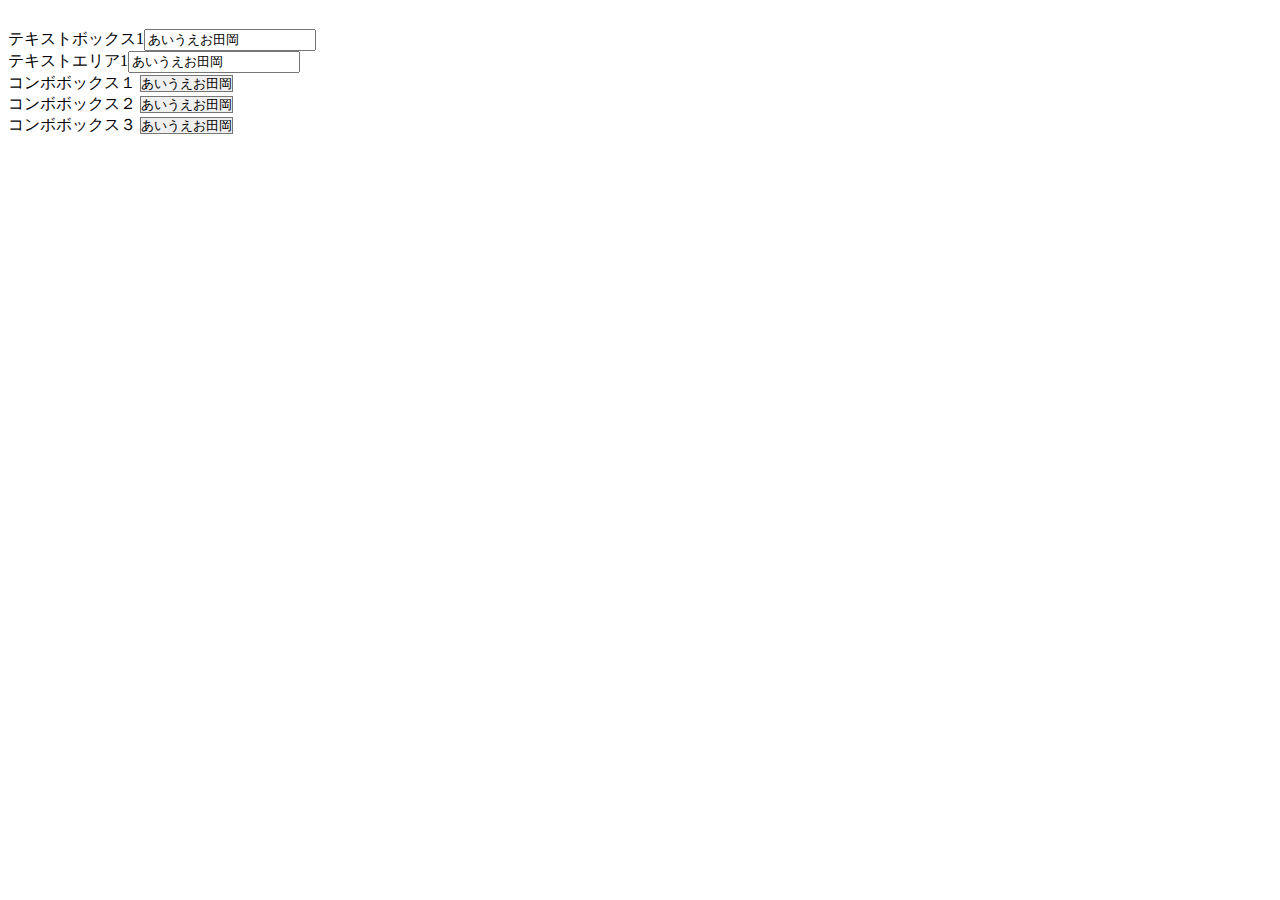
==== index.html @ f420bbea "Update index.html" ====
<html>
<head>
  <title>Font-Test Page</title>
　<link rel="stylesheet" href="test.css">
</head>
  <body>
    <form name="test">
      <label>テキストボックス1</label><input type="text" name="text1" value="あいうえお田岡"><br>
      <label>テキストエリア1</label><input type="textarea" name="text2" value="あいうえお田岡"><br>
      <label>コンボボックス１</label>
          <select name="combo1">
              <option>あいうえお田岡</option>
              <option>あいうえお田岡</option>
              <option>あいうえお田岡</option>
          </select><br>
      <label>コンボボックス２</label>
          <select id="idtest" name="combo2">
              <option id="idtest">あいうえお田岡</option>
              <option id="idtest">あいうえお田岡</option>
              <option id="idtest">あいうえお田岡</option>
          </select><br>
      <label>コンボボックス３</label>
          <select class="classtest" name="combo3">
              <option font="Hiragino Mincho Pro">あいうえお田岡</option>
              <option class="classtest">あいうえお田岡</option>
              <option class="classtest">あいうえお田岡</option>
          </select><br>
    </form>
  </body>
</html>
---- test.css ----
@charset "utf-8";

body {
    font-family: "MS Gothic", "Hiragino Kaku Gothic Pro";
}

select {
  -webkit-appearance: none;
  appearance: none;
  font-family: "MS UI Gothic", "Osaka-Mono";
}

input[type="text"]{
    font-family: "MS Mincho", "Hiragino Mincho Pro";
}

input[type="textarea"]{
    font-family: inherit;
}

#idtest{
    font-family: "MS Mincho", "Hiragino Mincho Pro";
}

.classtest{
    font-family: "MS Mincho", "Hiragino Mincho Pro";
}

/**
MS Gothic - Hiragino Kaku Gothic Pro
MS UI Gothic - Osaka-Mono
MS Mincho - Hiragino Mincho Pro

**/
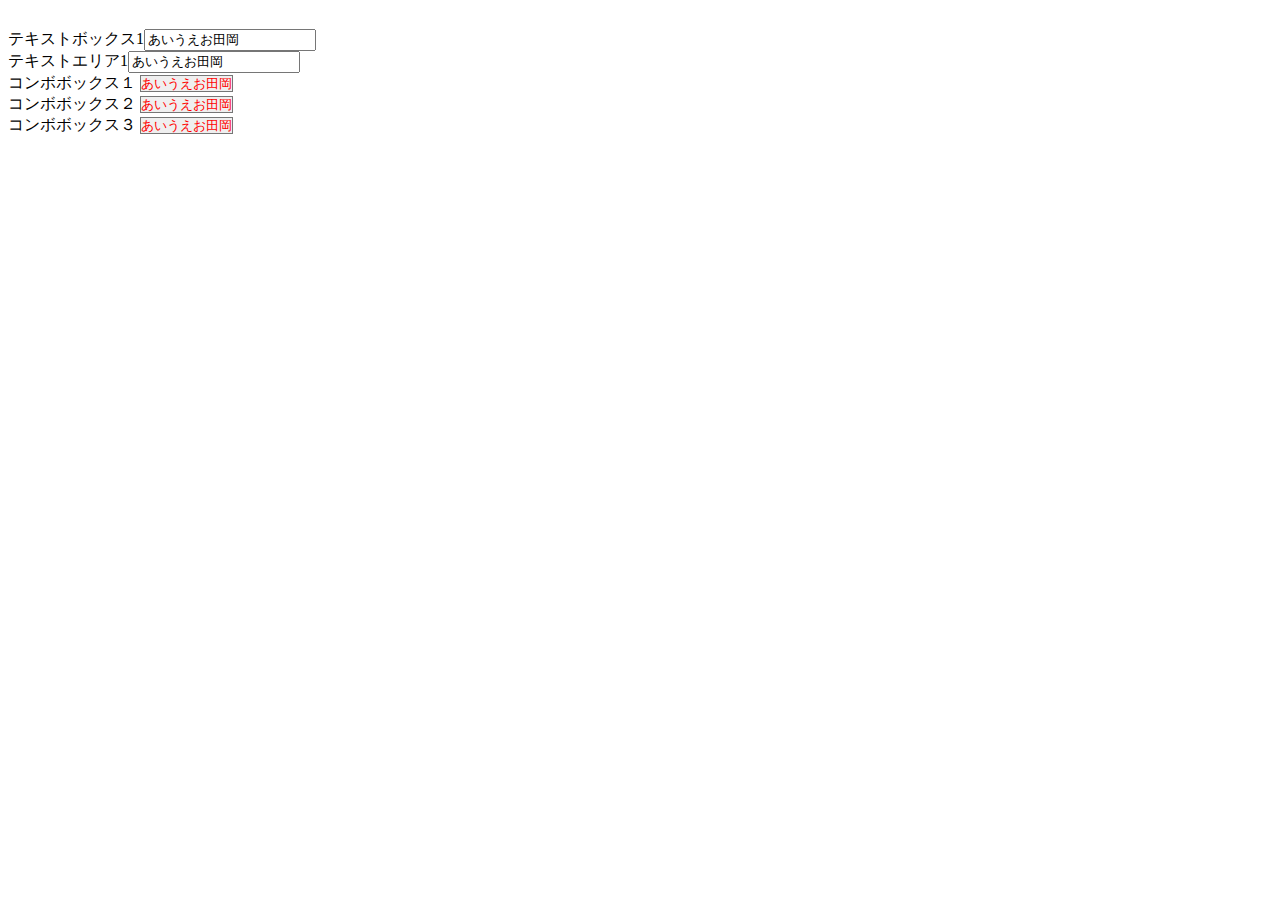
==== commit 2093017d: "Update index.html" ====
--- a/index.html
+++ b/index.html
@@ -1,7 +1,41 @@
 <html>
 <head>
   <title>Font-Test Page</title>
-　<link rel="stylesheet" href="test.css">
+<style>
+body {
+    /** font-family: "MS Gothic", "Hiragino Kaku Gothic Pro";**/
+        font-family: "MS Mincho", "Hiragino Mincho Pro";
+}
+
+select, option{
+  -webkit-appearance: none;
+  appearance: none;
+  /** font-family: "MS UI Gothic", "Osaka-Mono"; **/
+  font-family: "MS UI Gothic", "Hiragino Mincho Pro"; 
+  color: red;
+}
+
+input[type="text"]{
+    font-family: "MS Mincho", "Hiragino Mincho Pro";
+}
+
+input[type="textarea"]{
+    font-family: inherit;
+}
+
+#idtest{
+    font-family: "MS Mincho", "Hiragino Mincho Pro";
+}
+
+.classtest{
+    font-family: "MS Mincho", "Hiragino Mincho Pro";
+}
+</style>
+  
+  <meta charset="UTF-8">
+  <meta name="viewport" content="width=device-width, initial-scale=1.0">
+  <meta http-equiv="Cache-Control" content="no-cache">
+　<!-- <link rel="stylesheet" href="test.css"> -->
 </head>
   <body>
     <form name="test">
--- a/test.css
+++ b/test.css
@@ -1,7 +1,8 @@
 @charset "utf-8";
 
 body {
-    font-family: "MS Gothic", "Hiragino Kaku Gothic Pro";
+    /** font-family: "MS Gothic", "Hiragino Kaku Gothic Pro";**/
+        font-family: "MS Mincho", "Hiragino Mincho Pro";
 }
 
 select {
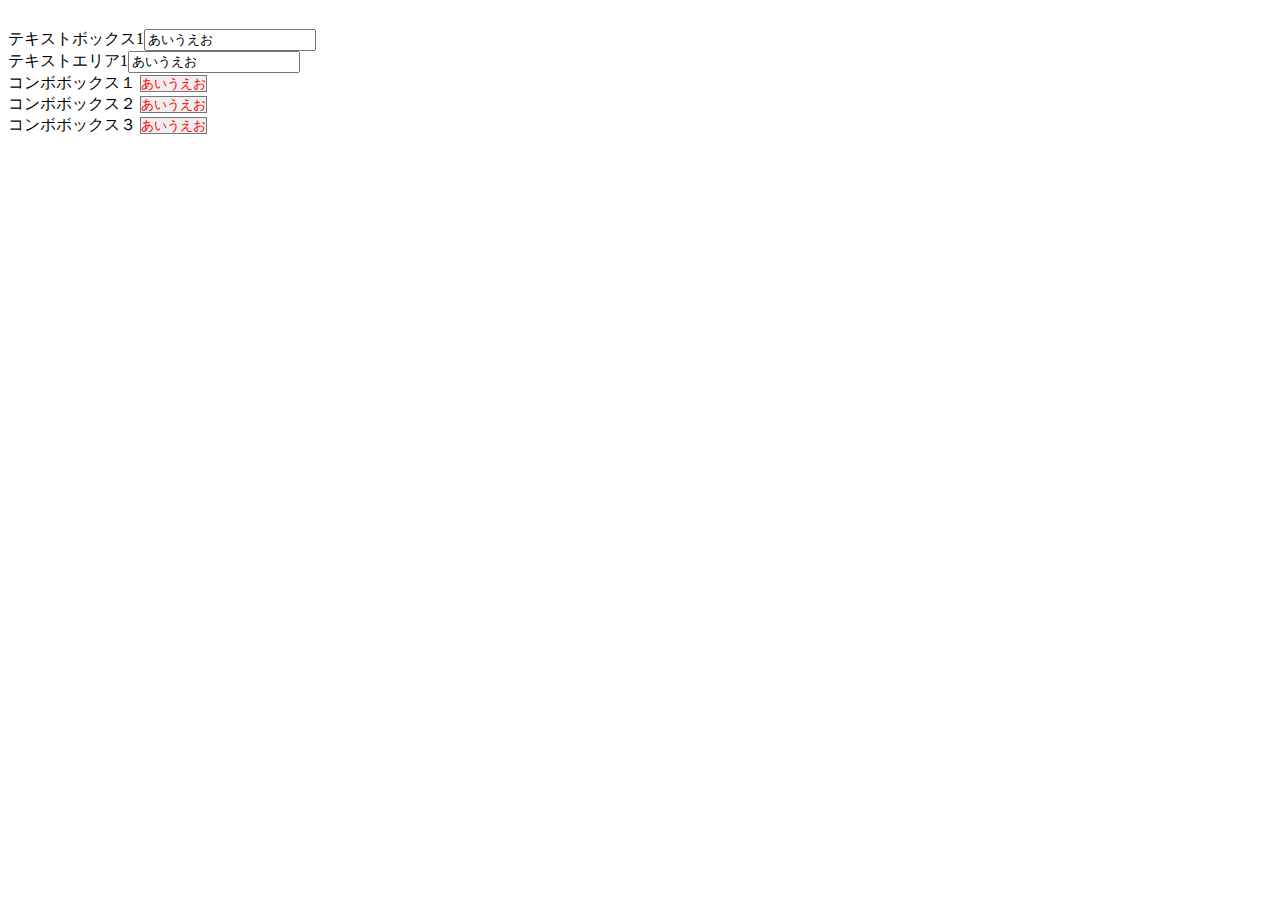
==== commit c2b94c40: "Update index.html" ====
--- a/index.html
+++ b/index.html
@@ -25,10 +25,12 @@
 
 #idtest{
     font-family: "MS Mincho", "Hiragino Mincho Pro";
+    color: red;
 }
 
 .classtest{
     font-family: "MS Mincho", "Hiragino Mincho Pro";
+    color: red;
 }
 </style>
   
@@ -39,25 +41,25 @@
 </head>
   <body>
     <form name="test">
-      <label>テキストボックス1</label><input type="text" name="text1" value="あいうえお田岡"><br>
-      <label>テキストエリア1</label><input type="textarea" name="text2" value="あいうえお田岡"><br>
+      <label>テキストボックス1</label><input type="text" name="text1" value="あいうえお"><br>
+      <label>テキストエリア1</label><input type="textarea" name="text2" value="あいうえお"><br>
       <label>コンボボックス１</label>
           <select name="combo1">
-              <option>あいうえお田岡</option>
-              <option>あいうえお田岡</option>
-              <option>あいうえお田岡</option>
+              <option>あいうえお</option>
+              <option>あいうえお</option>
+              <option>あいうえお</option>
           </select><br>
       <label>コンボボックス２</label>
           <select id="idtest" name="combo2">
-              <option id="idtest">あいうえお田岡</option>
-              <option id="idtest">あいうえお田岡</option>
-              <option id="idtest">あいうえお田岡</option>
+              <option id="idtest">あいうえお</option>
+              <option id="idtest">あいうえお</option>
+              <option id="idtest">あいうえお</option>
           </select><br>
       <label>コンボボックス３</label>
           <select class="classtest" name="combo3">
-              <option font="Hiragino Mincho Pro">あいうえお田岡</option>
-              <option class="classtest">あいうえお田岡</option>
-              <option class="classtest">あいうえお田岡</option>
+              <option font="Hiragino Mincho Pro" color=red>あいうえお</option>
+              <option class="classtest">あいうえお</option>
+              <option class="classtest">あいうえお</option>
           </select><br>
     </form>
   </body>
